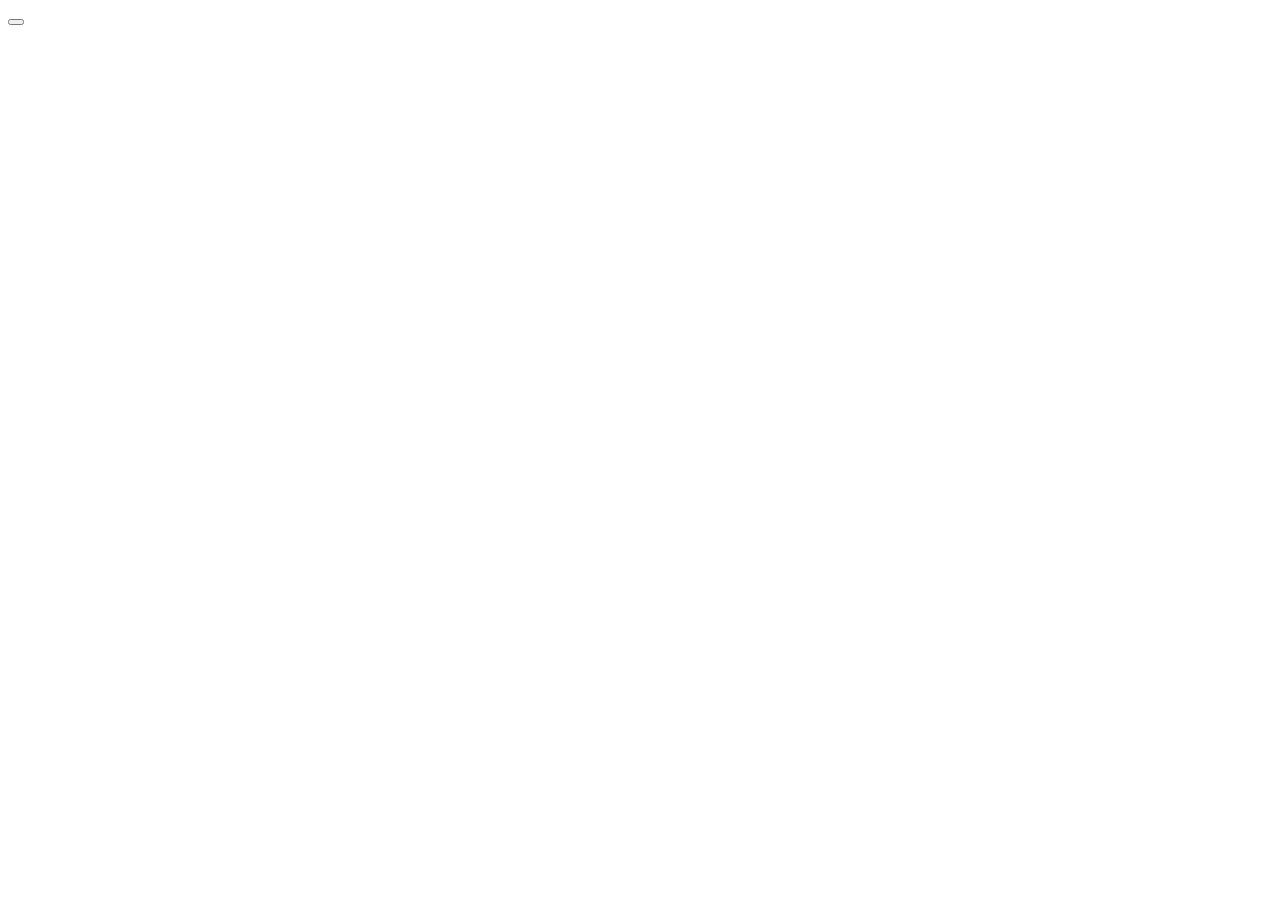
==== index.html @ e0f58bbb "Main Add Sushi" ====
<!DOCTYPE html>
<html lang="en">
<head>
    <meta charset="UTF-8">
    <meta name="viewport" content="width=device-width, initial-scale=1.0">
    <title>Document</title>
</head>
<body>
    <button><a href="./SiteSushi-main/index.html"></a></button>
</body>
</html>
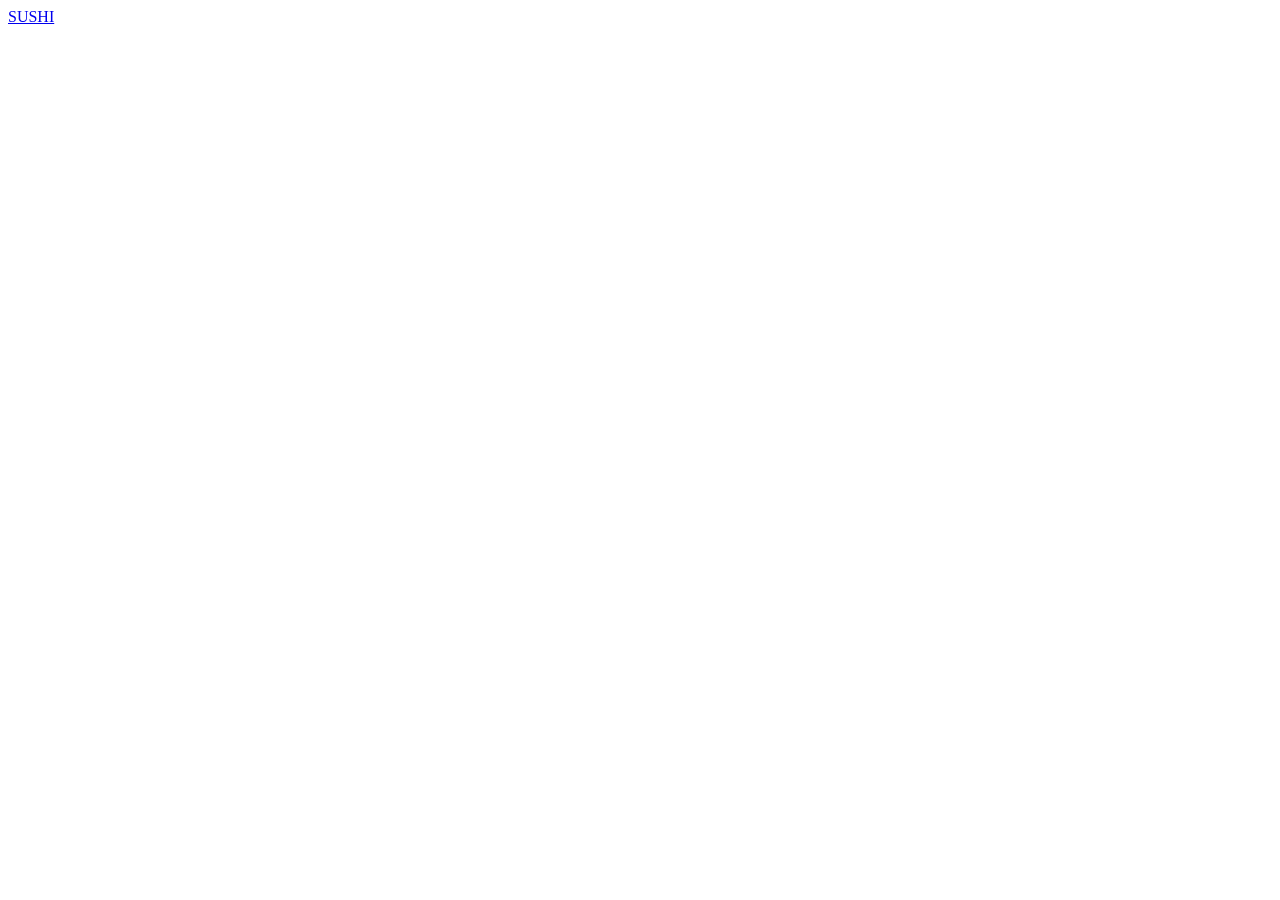
==== commit 6381a76b: "Arrumei sushi" ====
--- a/index.html
+++ b/index.html
@@ -6,6 +6,6 @@
     <title>Document</title>
 </head>
 <body>
-    <button><a href="./SiteSushi-main/index.html"></a></button>
+    <a href="./SiteSushi-main/index.html">SUSHI</a>
 </body>
 </html>
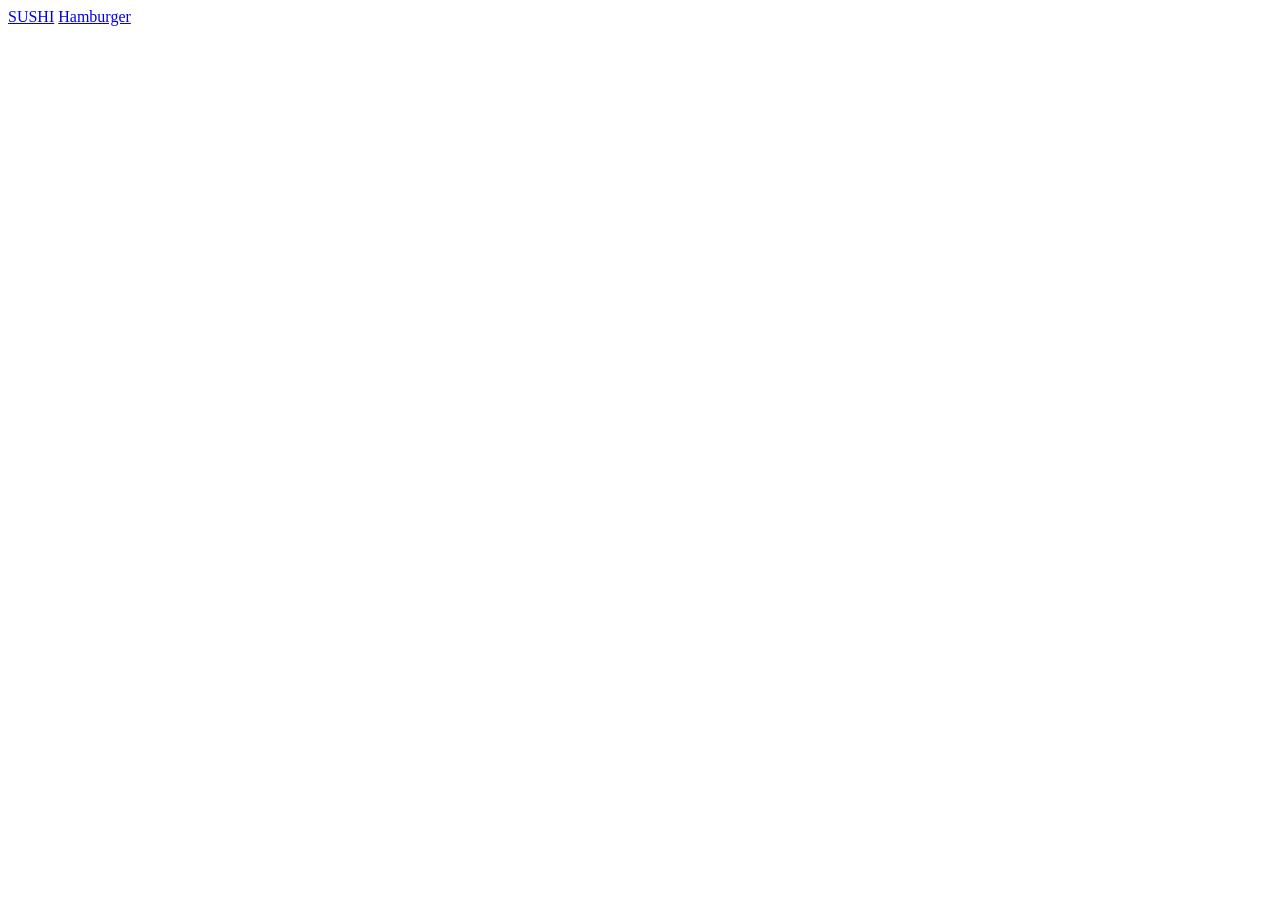
==== commit 8e57dedb: "Atualizar o index.html" ====
--- a/index.html
+++ b/index.html
@@ -7,5 +7,6 @@
 </head>
 <body>
     <a href="./SiteSushi-main/index.html">SUSHI</a>
+    <a href="./Hamburgezes/index.html">Hamburger</a>
 </body>
 </html>
